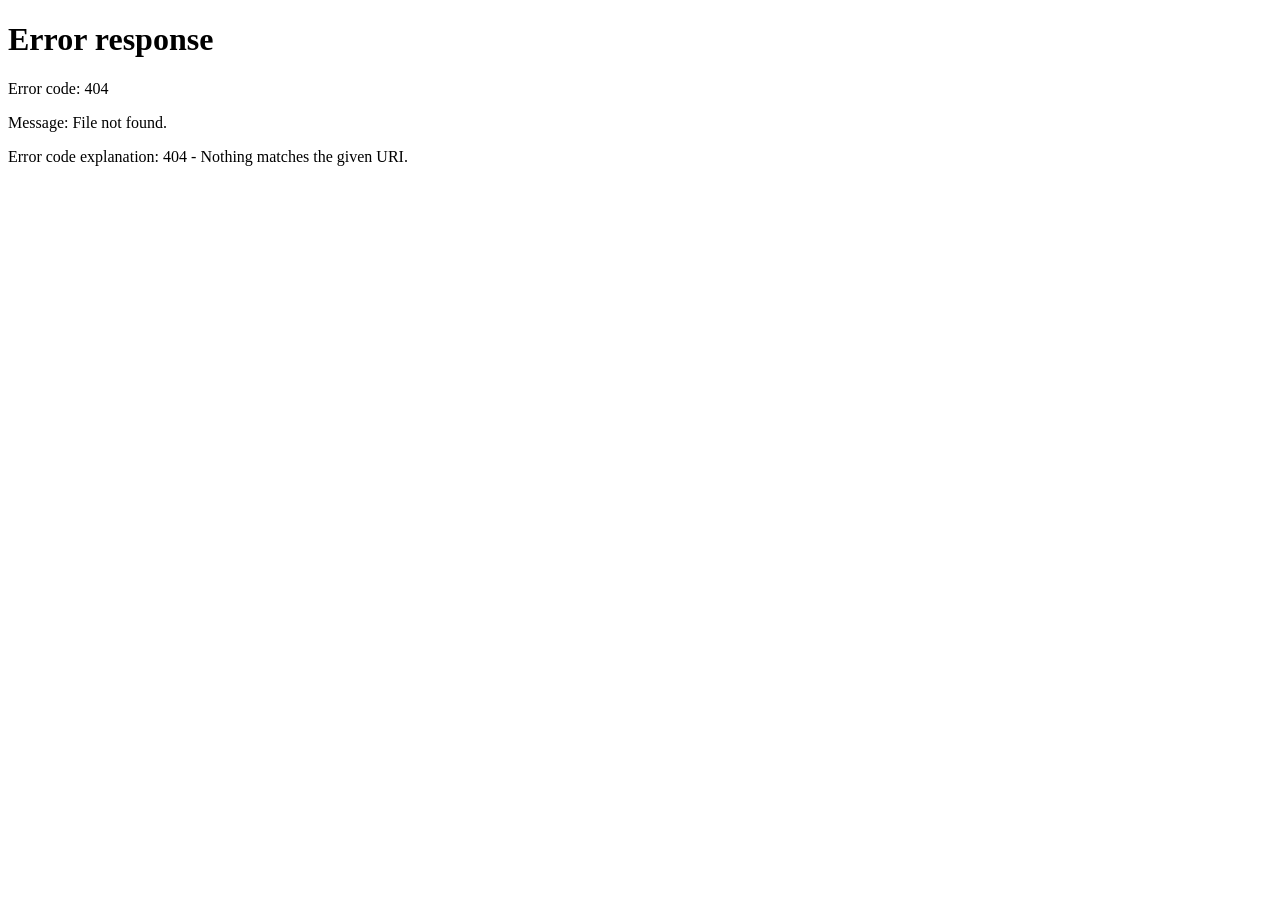
==== webapp/admin_dashboard.html @ d1cce4ea "КРИТИЧЕСКОЕ ИСПРАВЛЕНИЕ: Удален дублированный HTML код Проблема: После Event Modal был дублированный" ====
<!DOCTYPE html>
<html lang="ru">
<head>
    <meta charset="UTF-8">
    <meta name="viewport" content="width=device-width, initial-scale=1.0">
    <title>Дашборд - Админ-панель</title>
    <style>
        :root {
            --bg-primary: #f5f7fa;
            --bg-secondary: #ffffff;
            --bg-tertiary: #f8f9fa;
            --text-primary: #333;
            --text-secondary: #666;
            --text-tertiary: #999;
            --border-color: #e0e0e0;
            --border-light: #f0f0f0;
            --shadow: rgba(0,0,0,0.05);
            --shadow-hover: rgba(0,0,0,0.1);
            --gradient-start: #667eea;
            --gradient-end: #764ba2;
        }

        body.dark-theme {
            --bg-primary: #1a1a2e;
            --bg-secondary: #16213e;
            --bg-tertiary: #0f3460;
            --text-primary: #e4e4e4;
            --text-secondary: #b8b8b8;
            --text-tertiary: #888;
            --border-color: #2d3748;
            --border-light: #374151;
            --shadow: rgba(0,0,0,0.3);
            --shadow-hover: rgba(0,0,0,0.5);
            --gradient-start: #667eea;
            --gradient-end: #764ba2;
        }

        * { margin: 0; padding: 0; box-sizing: border-box; }
        body {
            font-family: -apple-system, BlinkMacSystemFont, 'Segoe UI', Roboto, sans-serif;
            background: var(--bg-primary);
            color: var(--text-primary);
            transition: background 0.3s, color 0.3s;
        }
        .header {
            background: linear-gradient(135deg, var(--gradient-start) 0%, var(--gradient-end) 100%);
            color: white;
            padding: 20px 40px;
            display: flex;
            justify-content: space-between;
            align-items: center;
            box-shadow: 0 2px 10px var(--shadow-hover);
        }
        .header h1 { font-size: 24px; }
        .header-controls {
            display: flex;
            gap: 15px;
            align-items: center;
        }
        .theme-toggle {
            background: rgba(255,255,255,0.2);
            border: 1px solid rgba(255,255,255,0.3);
            color: white;
            padding: 8px 16px;
            border-radius: 8px;
            cursor: pointer;
            font-size: 20px;
            transition: background 0.3s;
        }
        .theme-toggle:hover { background: rgba(255,255,255,0.3); }
        .logout-btn {
            background: rgba(255,255,255,0.2);
            border: 1px solid rgba(255,255,255,0.3);
            color: white;
            padding: 8px 20px;
            border-radius: 8px;
            cursor: pointer;
            font-size: 14px;
            transition: background 0.3s;
        }
        .logout-btn:hover { background: rgba(255,255,255,0.3); }
        .container { max-width: 1400px; margin: 0 auto; padding: 40px 20px; }
        .tabs {
            display: flex;
            gap: 10px;
            margin-bottom: 30px;
            border-bottom: 2px solid var(--border-color);
        }
        .tab {
            padding: 12px 24px;
            background: none;
            border: none;
            cursor: pointer;
            font-size: 16px;
            color: var(--text-secondary);
            border-bottom: 3px solid transparent;
            transition: all 0.3s;
        }
        .tab.active {
            color: var(--gradient-start);
            border-bottom-color: var(--gradient-start);
        }
        .tab-content { display: none; }
        .tab-content.active { display: block; }
        .stats-grid {
            display: grid;
            grid-template-columns: repeat(auto-fit, minmax(250px, 1fr));
            gap: 20px;
            margin-bottom: 40px;
        }
        .stat-card {
            background: var(--bg-secondary);
            border-radius: 15px;
            padding: 25px;
            box-shadow: 0 2px 10px var(--shadow);
            transition: transform 0.2s, box-shadow 0.2s;
        }
        .stat-card:hover {
            transform: translateY(-5px);
            box-shadow: 0 4px 15px var(--shadow-hover);
        }
        .stat-card h3 {
            font-size: 14px;
            color: var(--text-secondary);
            margin-bottom: 10px;
            text-transform: uppercase;
        }
        .stat-card .value {
            font-size: 36px;
            font-weight: bold;
            color: var(--gradient-start);
            margin-bottom: 5px;
        }
        .stat-card .label { font-size: 12px; color: var(--text-tertiary); }
        .section {
            background: var(--bg-secondary);
            border-radius: 15px;
            padding: 30px;
            margin-bottom: 30px;
            box-shadow: 0 2px 10px var(--shadow);
        }
        .section h2 { font-size: 20px; margin-bottom: 20px; }
        .search-box {
            display: flex;
            gap: 10px;
            margin-bottom: 20px;
        }
        .search-box input {
            flex: 1;
            padding: 12px 15px;
            border: 2px solid var(--border-color);
            border-radius: 10px;
            font-size: 16px;
            background: var(--bg-secondary);
            color: var(--text-primary);
        }
        .search-box button {
            padding: 12px 30px;
            background: linear-gradient(135deg, var(--gradient-start) 0%, var(--gradient-end) 100%);
            color: white;
            border: none;
            border-radius: 10px;
            cursor: pointer;
            font-weight: 600;
        }
        table { width: 100%; border-collapse: collapse; }
        th {
            text-align: left;
            padding: 12px;
            background: var(--bg-tertiary);
            font-weight: 600;
            color: var(--text-secondary);
            font-size: 14px;
        }
        td {
            padding: 12px;
            border-bottom: 1px solid var(--border-light);
            font-size: 14px;
            color: var(--text-primary);
        }
        tr:hover { background: var(--bg-tertiary); }
        .badge {
            display: inline-block;
            padding: 4px 12px;
            border-radius: 12px;
            font-size: 12px;
            font-weight: 600;
        }
        .badge-free { background: #e3f2fd; color: #1976d2; }
        .badge-pro { background: #fff3e0; color: #f57c00; }
        .badge-premium { background: #f3e5f5; color: #7b1fa2; }
        .badge-elite { background: #fce4ec; color: #c2185b; }
        .btn-action {
            padding: 6px 16px;
            background: var(--gradient-start);
            color: white;
            border: none;
            border-radius: 6px;
            cursor: pointer;
            font-size: 13px;
        }
        .btn-action:hover { background: #5568d3; }
        .modal {
            display: none;
            position: fixed;
            top: 0;
            left: 0;
            width: 100%;
            height: 100%;
            background: rgba(0,0,0,0.5);
            z-index: 1000;
            align-items: center;
            justify-content: center;
        }
        .modal.show { display: flex; }
        .modal-content {
            background: var(--bg-secondary);
            border-radius: 20px;
            padding: 40px;
            max-width: 600px;
            width: 90%;
            max-height: 80vh;
            overflow-y: auto;
        }
        .modal-header {
            display: flex;
            justify-content: space-between;
            align-items: center;
            margin-bottom: 20px;
        }
        .modal-header h2 { font-size: 24px; color: var(--text-primary); }
        .close-btn {
            background: none;
            border: none;
            font-size: 28px;
            cursor: pointer;
            color: var(--text-tertiary);
        }
        .form-group {
            margin-bottom: 20px;
        }
        .form-group label {
            display: block;
            margin-bottom: 8px;
            font-weight: 600;
            color: var(--text-primary);
        }
        .form-group select, .form-group input, .form-group textarea {
            width: 100%;
            padding: 12px;
            border: 2px solid var(--border-color);
            border-radius: 10px;
            font-size: 16px;
            background: var(--bg-secondary);
            color: var(--text-primary);
        }
        .user-info {
            background: var(--bg-tertiary);
            padding: 20px;
            border-radius: 10px;
            margin-bottom: 20px;
        }
        .user-info p {
            margin-bottom: 10px;
            font-size: 14px;
            color: var(--text-primary);
        }
        .user-info strong { color: var(--gradient-start); }
        .loading { text-align: center; padding: 40px; color: var(--text-tertiary); }
        .success-msg {
            background: #d4edda;
            color: #155724;
            padding: 12px;
            border-radius: 8px;
            margin-bottom: 20px;
        }
        .error-msg {
            background: #f8d7da;
            color: #721c24;
            padding: 12px;
            border-radius: 8px;
            margin-bottom: 20px;
        }
        /* Radio button styles */
        input[type="radio"] {
            accent-color: #667eea;
        }
        input[type="radio"]:checked + span {
            font-weight: 600;
            color: #667eea;
        }
        label:has(input[type="radio"]:checked) {
            border-color: #667eea !important;
            background: #f0f4ff !important;
        }
        label:has(input[type="radio"]) {
            transition: all 0.2s ease;
        }
        label:has(input[type="radio"]):hover {
            border-color: #b8c5f2 !important;
            background: #f8f9ff !important;
        }
    </style>
</head>
<body>
    <div class="header">
        <h1>🚕 KefPulse - Админ-панель</h1>
        <div class="header-controls">
            <button class="theme-toggle" onclick="toggleTheme()" title="Переключить тему">🌙</button>
            <button class="logout-btn" onclick="logout()">Выйти</button>
        </div>
    </div>

    <div class="container">
        <div class="tabs">
            <button class="tab active" onclick="switchTab('dashboard')">📊 Дашборд</button>
            <button class="tab" onclick="switchTab('users')">👥 Управление пользователями</button>
            <button class="tab" onclick="switchTab('events')">🎭 Мероприятия</button>
            <button class="tab" onclick="switchTab('bans')">🚫 Забаненные</button>
            <button class="tab" onclick="switchTab('promo')">🎁 Промокоды</button>
            <button class="tab" onclick="switchTab('broadcast')">📢 Рассылка</button>
        </div>

        <!-- Dashboard Tab -->
        <div id="dashboard-tab" class="tab-content active">
            <div id="content" class="loading">Загрузка...</div>
        </div>

        <!-- Users Management Tab -->
        <div id="users-tab" class="tab-content">
            <div class="section">
                <h2>🔍 Поиск пользователей</h2>
                <div class="search-box">
                    <input type="text" id="searchInput" placeholder="Введите username или telegram_id">
                    <button onclick="searchUsers()">Найти</button>
                </div>
                <div id="searchResults"></div>
            </div>
        </div>

        <!-- Events Management Tab -->
        <div id="events-tab" class="tab-content">
            <div class="section">
                <div style="display: flex; justify-content: space-between; align-items: center; margin-bottom: 20px;">
                    <h2>🎭 Управление мероприятиями</h2>
                    <button class="btn-action" onclick="showCreateEventModal()" style="padding: 10px 20px; font-size: 14px;">
                        ➕ Добавить мероприятие
                    </button>
                </div>
                <div id="eventsContent" class="loading">Загрузка...</div>
            </div>
        </div>

        <!-- Banned Users Tab -->
        <div id="bans-tab" class="tab-content">
            <div class="section">
                <h2>🚫 Забаненные пользователи</h2>

                <!-- Ban User Form -->
                <div style="background: #fff3cd; padding: 20px; border-radius: 10px; margin-bottom: 30px; border-left: 4px solid #ffc107;">
                    <h3 style="margin-bottom: 15px;">➕ Забанить пользователя</h3>
                    <div id="banFormStatus"></div>
                    <div style="display: grid; grid-template-columns: 1fr 1fr; gap: 15px; margin-bottom: 15px;">
                        <div class="form-group" style="margin-bottom: 0;">
                            <label>Telegram ID или @username</label>
                            <input type="text" id="banUserInput" placeholder="Например: 123456789 или @username" style="width: 100%;">
                        </div>
                        <div class="form-group" style="margin-bottom: 0;">
                            <label>Причина бана</label>
                            <input type="text" id="banReasonInput" placeholder="Например: Нарушение правил" value="Нарушение правил" style="width: 100%;">
                        </div>
                    </div>
                    <button onclick="banUserByInput()" style="background: #ff9800; color: white; padding: 12px 30px; border: none; border-radius: 10px; cursor: pointer; font-size: 16px; font-weight: bold;">
                        🚫 Забанить
                    </button>
                </div>

                <div id="bannedUsersContent" class="loading">Загрузка...</div>
            </div>
        </div>

        <!-- Promo Codes Tab -->
        <div id="promo-tab" class="tab-content">
            <div class="section">
                <div style="display: flex; justify-content: space-between; align-items: center; margin-bottom: 20px;">
                    <h2>🎁 Управление промокодами</h2>
                    <button class="btn-action" onclick="showCreatePromoModal()" style="padding: 10px 20px; font-size: 14px;">
                        ➕ Создать промокод
                    </button>
                </div>
                <div id="promoCodesContent" class="loading">Загрузка...</div>
            </div>
        </div>

        <!-- Broadcast Tab -->
        <div id="broadcast-tab" class="tab-content">
            <div class="section">
                <h2>📢 Массовая рассылка сообщений</h2>
                <div id="broadcastStatus"></div>
                <div style="margin-bottom: 20px;">
                    <label style="display: block; margin-bottom: 10px; font-weight: bold;">Текст сообщения:</label>
                    <textarea id="broadcastMessage"
                              style="width: 100%; min-height: 200px; padding: 15px; border: 2px solid #e0e0e0; border-radius: 10px; font-size: 14px; font-family: inherit; resize: vertical;"
                              placeholder="Введите текст сообщения для всех пользователей...&#10;&#10;Поддерживается HTML форматирование:&#10;• <b>жирный</b>&#10;• <i>курсив</i>&#10;• <code>код</code>&#10;• <a href='url'>ссылка</a>"></textarea>
                </div>
                <div style="display: flex; gap: 10px; align-items: center;">
                    <button onclick="sendBroadcast()"
                            style="background: linear-gradient(135deg, #667eea 0%, #764ba2 100%); color: white; padding: 12px 30px; border: none; border-radius: 10px; cursor: pointer; font-size: 16px; font-weight: bold;">
                        📤 Отправить всем пользователям
                    </button>
                    <button onclick="clearBroadcast()"
                            style="background: #f0f0f0; color: #666; padding: 12px 20px; border: none; border-radius: 10px; cursor: pointer; font-size: 14px;">
                        🗑 Очистить
                    </button>
                </div>
                <div style="margin-top: 20px; padding: 15px; background: #fff3cd; border-radius: 10px; border-left: 4px solid #ffc107;">
                    <strong>⚠️ Внимание:</strong> Сообщение будет отправлено ВСЕМ пользователям бота. Убедитесь, что текст корректен перед отправкой.
                </div>
            </div>
        </div>
    </div>

    <!-- User Details Modal -->
    <div id="userModal" class="modal">
        <div class="modal-content">
            <div class="modal-header">
                <h2>Управление пользователем</h2>
                <button class="close-btn" onclick="closeModal()">&times;</button>
            </div>
            <div id="modalContent"></div>
        </div>
    </div>

    <!-- Create Promo Code Modal -->
    <div id="promoModal" class="modal">
        <div class="modal-content">
            <div class="modal-header">
                <h2>Создать промокод</h2>
                <button class="close-btn" onclick="closePromoModal()">&times;</button>
            </div>
            <div id="promoModalStatus"></div>
            <form onsubmit="createPromoCode(event)">
                <div class="form-group">
                    <label>Код промокода *</label>
                    <input type="text" id="promoCode" required placeholder="SUMMER2026" style="text-transform: uppercase;">
                </div>
                <div class="form-group">
                    <label>Тип промокода *</label>
                    <select id="promoType" required onchange="togglePromoFields()">
                        <option value="activation">🎁 Активация подписки (бесплатно)</option>
                        <option value="discount">💰 Скидка на покупку</option>
                    </select>
                </div>

                <!-- Activation fields -->
                <div id="activationFields">
                    <div class="form-group">
                        <label>Тариф *</label>
                        <select id="promoTier">
                            <option value="pro">⭐ Pro (299₽/мес)</option>
                            <option value="premium">💎 Premium (499₽/мес)</option>
                            <option value="elite">👑 Elite (999₽/мес)</option>
                        </select>
                    </div>
                    <div class="form-group">
                        <label>Длительность (дней) *</label>
                        <input type="number" id="promoDuration" value="30" min="1" max="365">
                    </div>
                </div>

                <!-- Discount fields -->
                <div id="discountFields" style="display: none;">
                    <div class="form-group">
                        <label style="margin-bottom: 12px; display: block; font-weight: 600;">Тип скидки *</label>
                        <div style="display: flex; gap: 20px; margin-bottom: 15px;">
                            <label style="display: flex; align-items: center; gap: 8px; cursor: pointer; padding: 10px 15px; border: 2px solid #e0e0e0; border-radius: 8px; flex: 1; transition: all 0.2s;">
                                <input type="radio" name="discountTypeRadio" value="percent" checked onchange="updateDiscountPlaceholder()">
                                <span style="font-weight: 500;">📊 Процент (%)</span>
                            </label>
                            <label style="display: flex; align-items: center; gap: 8px; cursor: pointer; padding: 10px 15px; border: 2px solid #e0e0e0; border-radius: 8px; flex: 1; transition: all 0.2s;">
                                <input type="radio" name="discountTypeRadio" value="fixed" onchange="updateDiscountPlaceholder()">
                                <span style="font-weight: 500;">💵 Фиксированная сумма (₽)</span>
                            </label>
                        </div>
                    </div>
                    <div class="form-group">
                        <label id="discountValueLabel">Размер скидки (%) *</label>
                        <input type="number" id="discountValue" min="1" step="0.01" placeholder="Например: 20">
                        <small id="discountHint" style="color: #666; font-size: 12px; margin-top: 5px; display: block;">Введите процент скидки (например, 20 для скидки 20%)</small>
                    </div>
                    <div class="form-group">
                        <label>Применяется к тарифам * (выберите один или несколько)</label>
                        <div style="display: flex; flex-direction: column; gap: 8px; margin-top: 8px;">
                            <label style="display: flex; align-items: center; gap: 8px; cursor: pointer;">
                                <input type="checkbox" id="tierPro" value="pro" checked>
                                <span>⭐ Pro (299₽/мес)</span>
                            </label>
                            <label style="display: flex; align-items: center; gap: 8px; cursor: pointer;">
                                <input type="checkbox" id="tierPremium" value="premium" checked>
                                <span>💎 Premium (499₽/мес)</span>
                            </label>
                            <label style="display: flex; align-items: center; gap: 8px; cursor: pointer;">
                                <input type="checkbox" id="tierElite" value="elite" checked>
                                <span>👑 Elite (999₽/мес)</span>
                            </label>
                        </div>
                    </div>
                </div>

                <div class="form-group">
                    <label>Максимум использований (оставьте пустым для безлимита)</label>
                    <input type="number" id="promoMaxUses" min="1" placeholder="Без ограничений">
                </div>
                <div class="form-group">
                    <label>Действителен до (оставьте пустым для бессрочного)</label>
                    <input type="datetime-local" id="promoValidUntil">
                </div>
                <div class="form-group">
                    <label>Описание</label>
                    <input type="text" id="promoDescription" placeholder="Летняя акция 2026">
                </div>
                <button type="submit" class="btn-action" style="width: 100%; padding: 12px; font-size: 16px;">
                    ✅ Создать промокод
                </button>
            </form>
        </div>
    </div>

    <!-- Create Event Modal -->
    <div id="eventModal" class="modal">
        <div class="modal-content">
            <div class="modal-header">
                <h2>Добавить мероприятие</h2>
                <button class="close-btn" onclick="closeEventModal()">&times;</button>
            </div>
            <div id="eventModalStatus"></div>
            <form onsubmit="createEvent(event)">
                <div class="form-group">
                    <label>Название мероприятия *</label>
                    <input type="text" id="eventName" required placeholder="Концерт в Лужниках">
                </div>
                <div class="form-group">
                    <label>ID зоны *</label>
                    <input type="text" id="eventZone" required placeholder="luzhniki" list="zonesList">
                    <datalist id="zonesList">
                        <option value="luzhniki">Лужники</option>
                        <option value="crocus">Крокус Сити Холл</option>
                        <option value="vdnh">ВДНХ</option>
                        <option value="olympic">Олимпийский</option>
                        <option value="megasport">Мегаспорт</option>
                        <option value="svo">Шереметьево</option>
                        <option value="dme">Домодедово</option>
                        <option value="vko">Внуково</option>
                    </datalist>
                    <small style="color: #666; font-size: 12px; margin-top: 5px; display: block;">
                        Введите ID зоны из списка или свой ID
                    </small>
                </div>
                <div class="form-group">
                    <label>Тип мероприятия *</label>
                    <select id="eventType" required>
                        <option value="concert">🎵 Концерт</option>
                        <option value="sport">⚽ Спортивное событие</option>
                        <option value="conference">🎤 Конференция</option>
                        <option value="festival">🎪 Фестиваль</option>
                        <option value="exhibition">🖼 Выставка</option>
                        <option value="other">📅 Другое</option>
                    </select>
                </div>
                <div class="form-group">
                    <label>Время окончания *</label>
                    <input type="datetime-local" id="eventEndTime" required>
                    <small style="color: #666; font-size: 12px; margin-top: 5px; display: block;">
                        Уведомления будут отправлены за 20 минут до окончания и сразу после
                    </small>
                </div>
                <button type="submit" class="btn-action" style="width: 100%; padding: 12px; font-size: 16px;">
                    ✅ Создать мероприятие
                </button>
            </form>
        </div>
    </div>

    <script>
        let currentUser = null;

        function switchTab(tab) {
            document.querySelectorAll('.tab').forEach(t => t.classList.remove('active'));
            document.querySelectorAll('.tab-content').forEach(c => c.classList.remove('active'));

            event.target.classList.add('active');
            document.getElementById(tab + '-tab').classList.add('active');

            // Load data when switching tabs
            if (tab === 'promo') {
                loadPromoCodes();
            } else if (tab === 'events') {
                loadEvents();
            } else if (tab === 'bans') {
                loadBannedUsers();
            }
        }

        async function loadDashboard() {
            const token = localStorage.getItem('admin_token');
            if (!token) {
                window.location.href = '/admin/login';
                return;
            }

            try {
                const response = await fetch('/admin/api/stats', {
                    headers: { 'Authorization': `Bearer ${token}` }
                });

                if (!response.ok) throw new Error('Unauthorized');

                const data = await response.json();
                renderDashboard(data);
            } catch (error) {
                localStorage.removeItem('admin_token');
                window.location.href = '/admin/login';
            }
        }

        function renderDashboard(data) {
            const content = document.getElementById('content');
            content.className = '';
            content.innerHTML = `
                <div class="stats-grid">
                    <div class="stat-card">
                        <h3>Всего пользователей</h3>
                        <div class="value">${data.users.total}</div>
                        <div class="label">Активных за неделю: ${data.users.active}</div>
                    </div>
                    <div class="stat-card">
                        <h3>Новые сегодня</h3>
                        <div class="value">${data.users.new_today}</div>
                        <div class="label">Регистраций</div>
                    </div>
                    <div class="stat-card">
                        <h3>Pro подписки</h3>
                        <div class="value">${data.subscriptions.pro}</div>
                        <div class="label">Активных</div>
                    </div>
                    <div class="stat-card">
                        <h3>Premium подписки</h3>
                        <div class="value">${data.subscriptions.premium}</div>
                        <div class="label">Активных</div>
                    </div>
                    <div class="stat-card">
                        <h3>Elite подписки</h3>
                        <div class="value">${data.subscriptions.elite || 0}</div>
                        <div class="label">Активных</div>
                    </div>
                    <div class="stat-card">
                        <h3>Всего смен</h3>
                        <div class="value">${data.shifts.total}</div>
                        <div class="label">Сегодня: ${data.shifts.today}</div>
                    </div>
                    <div class="stat-card">
                        <h3>Общий заработок</h3>
                        <div class="value">${Math.round(data.shifts.total_earnings).toLocaleString()}₽</div>
                        <div class="label">Все время</div>
                    </div>
                    <div class="stat-card">
                        <h3>Достижения</h3>
                        <div class="value">${data.gamification.achievements}</div>
                        <div class="label">Разблокировано</div>
                    </div>
                    <div class="stat-card">
                        <h3>Челленджи</h3>
                        <div class="value">${data.gamification.active_challenges}</div>
                        <div class="label">Активных</div>
                    </div>
                </div>

                <div class="section">
                    <h2>📊 Топ водителей по заработку</h2>
                    <table id="topEarners">
                        <thead>
                            <tr>
                                <th>#</th>
                                <th>Username</th>
                                <th>Заработок</th>
                                <th>Смен</th>
                            </tr>
                        </thead>
                        <tbody class="loading">
                            <tr><td colspan="4" style="text-align:center">Загрузка...</td></tr>
                        </tbody>
                    </table>
                </div>

                <div class="section">
                    <h2>👥 Последние пользователи</h2>
                    <table id="recentUsers">
                        <thead>
                            <tr>
                                <th>ID</th>
                                <th>Username</th>
                                <th>Дата регистрации</th>
                            </tr>
                        </thead>
                        <tbody class="loading">
                            <tr><td colspan="3" style="text-align:center">Загрузка...</td></tr>
                        </tbody>
                    </table>
                </div>
            `;

            loadTopEarners();
            loadRecentUsers();
        }

        async function loadTopEarners() {
            const token = localStorage.getItem('admin_token');
            const response = await fetch('/admin/api/top-earners', {
                headers: { 'Authorization': `Bearer ${token}` }
            });
            const data = await response.json();

            const tbody = document.querySelector('#topEarners tbody');
            tbody.innerHTML = data.map((user, i) => `
                <tr>
                    <td>${i + 1}</td>
                    <td>@${user.username}</td>
                    <td>${Math.round(user.total_earnings).toLocaleString()}₽</td>
                    <td>${user.shift_count}</td>
                </tr>
            `).join('');
        }

        async function loadRecentUsers() {
            const token = localStorage.getItem('admin_token');
            const response = await fetch('/admin/api/recent-users', {
                headers: { 'Authorization': `Bearer ${token}` }
            });
            const data = await response.json();

            const tbody = document.querySelector('#recentUsers tbody');
            tbody.innerHTML = data.map(user => `
                <tr>
                    <td>${user.telegram_id}</td>
                    <td>@${user.username || 'Unknown'}</td>
                    <td>${new Date(user.created_at).toLocaleString('ru-RU')}</td>
                </tr>
            `).join('');
        }

        async function searchUsers() {
            const query = document.getElementById('searchInput').value.trim();
            if (!query) return;

            const resultsDiv = document.getElementById('searchResults');
            resultsDiv.innerHTML = '<p class="loading">Поиск...</p>';

            const token = localStorage.getItem('admin_token');
            const response = await fetch(`/admin/api/search-users?q=${encodeURIComponent(query)}`, {
                headers: { 'Authorization': `Bearer ${token}` }
            });

            const users = await response.json();

            if (users.length === 0) {
                resultsDiv.innerHTML = '<p>Пользователи не найдены</p>';
                return;
            }

            resultsDiv.innerHTML = `
                <table>
                    <thead>
                        <tr>
                            <th>Telegram ID</th>
                            <th>Username</th>
                            <th>Дата регистрации</th>
                            <th>Действия</th>
                        </tr>
                    </thead>
                    <tbody>
                        ${users.map(user => `
                            <tr>
                                <td>${user.telegram_id}</td>
                                <td>@${user.username}</td>
                                <td>${new Date(user.created_at).toLocaleString('ru-RU')}</td>
                                <td>
                                    <button class="btn-action" onclick="showUserDetails(${user.telegram_id})">
                                        Управление
                                    </button>
                                </td>
                            </tr>
                        `).join('')}
                    </tbody>
                </table>
            `;
        }

        async function showUserDetails(telegramId) {
            const token = localStorage.getItem('admin_token');
            const response = await fetch(`/admin/api/user/${telegramId}`, {
                headers: { 'Authorization': `Bearer ${token}` }
            });

            const data = await response.json();
            currentUser = data;

            const modal = document.getElementById('userModal');
            const content = document.getElementById('modalContent');

            const tierBadge = data.subscription ?
                `<span class="badge badge-${data.subscription.tier}">${data.subscription.tier.toUpperCase()}</span>` :
                '<span class="badge badge-free">FREE</span>';

            content.innerHTML = `
                <div class="user-info">
                    <p><strong>Telegram ID:</strong> ${data.user.telegram_id}</p>
                    <p><strong>Username:</strong> @${data.user.username}</p>
                    <p><strong>Подписка:</strong> ${tierBadge}</p>
                    ${data.subscription && data.subscription.expires_at ?
                        `<p><strong>Истекает:</strong> ${new Date(data.subscription.expires_at).toLocaleString('ru-RU')}</p>` : ''}
                    <p><strong>Смен:</strong> ${data.stats.shift_count}</p>
                    <p><strong>Заработок:</strong> ${Math.round(data.stats.total_earnings).toLocaleString()}₽</p>
                    <p><strong>Достижений:</strong> ${data.stats.achievements}</p>
                </div>

                <h3 style="margin-bottom: 15px;">Выдать подписку</h3>
                <div id="grantMessage"></div>
                <div class="form-group">
                    <label>Тариф</label>
                    <select id="tierSelect">
                        <option value="pro">⭐ Pro</option>
                        <option value="premium">💎 Premium</option>
                        <option value="elite">👑 Elite</option>
                    </select>
                </div>
                <div class="form-group">
                    <label>Длительность (дней)</label>
                    <input type="number" id="durationInput" value="30" min="1" max="365">
                </div>
                <button class="btn-action" style="width: 100%; padding: 12px;" onclick="grantSubscription()">
                    Выдать подписку
                </button>

                <hr style="margin: 30px 0; border: none; border-top: 1px solid #e0e0e0;">

                <h3 style="margin-bottom: 15px;">💰 Управление балансом</h3>
                <div class="form-group">
                    <label>Реферальный баланс (₽)</label>
                    <input type="number" id="balanceInput" value="0" min="0" step="0.01">
                </div>
                <button class="btn-action" style="width: 100%; padding: 12px; background: #4caf50;" onclick="updateBalance()">
                    💳 Обновить баланс
                </button>

                <hr style="margin: 30px 0; border: none; border-top: 1px solid #e0e0e0;">

                <h3 style="margin-bottom: 15px;">🔧 Изменить подписку</h3>
                <div class="form-group">
                    <label>Установить тариф</label>
                    <select id="changeTierSelect">
                        <option value="free">🆓 Free</option>
                        <option value="pro">⭐ Pro (30 дней)</option>
                        <option value="premium">💎 Premium (30 дней)</option>
                        <option value="elite">👑 Elite (30 дней)</option>
                    </select>
                </div>
                <button class="btn-action" style="width: 100%; padding: 12px; background: #2196f3;" onclick="changeSubscription()">
                    ✏️ Изменить тариф
                </button>

                <hr style="margin: 30px 0; border: none; border-top: 1px solid #e0e0e0;">

                <h3 style="margin-bottom: 15px; color: #ff9800;">🚫 Управление баном</h3>
                <div class="form-group">
                    <label>Причина бана</label>
                    <input type="text" id="banReason" placeholder="Например: Нарушение правил" value="Нарушение правил">
                </div>
                <button class="btn-action" style="width: 100%; padding: 12px; background: #ff9800; margin-bottom: 15px;" onclick="banUser()">
                    🚫 Забанить пользователя
                </button>
                <button class="btn-action" style="width: 100%; padding: 12px; background: #4caf50; margin-bottom: 15px;" onclick="unbanUser()">
                    ✅ Разбанить пользователя
                </button>

                <hr style="margin: 30px 0; border: none; border-top: 1px solid #e0e0e0;">

                <h3 style="margin-bottom: 15px; color: #d32f2f;">⚠️ Опасная зона</h3>
                <p style="margin-bottom: 15px; font-size: 14px; color: #666;">
                    <strong>Сброс:</strong> Удалит все данные пользователя (смены, подписки, достижения), но пользователь останется в базе с новым реферальным кодом.
                </p>
                <button class="btn-action" style="width: 100%; padding: 12px; background: #d32f2f; margin-bottom: 15px;" onclick="confirmResetUser()">
                    🔄 Сбросить пользователя
                </button>

                <p style="margin-bottom: 15px; font-size: 14px; color: #666;">
                    <strong>Удаление:</strong> ПОЛНОСТЬЮ удалит пользователя из базы данных. Это действие необратимо!
                </p>
                <button class="btn-action" style="width: 100%; padding: 12px; background: #b71c1c;" onclick="confirmDeleteUser()">
                    ❌ Удалить пользователя навсегда
                </button>
            `;

            modal.classList.add('show');
        }

        async function updateBalance() {
            const balance = parseFloat(document.getElementById('balanceInput').value);
            const messageDiv = document.getElementById('grantMessage');

            messageDiv.innerHTML = '<p class="loading">Обновление баланса...</p>';

            const token = localStorage.getItem('admin_token');
            const response = await fetch('/admin/api/update-balance', {
                method: 'POST',
                headers: {
                    'Authorization': `Bearer ${token}`,
                    'Content-Type': 'application/json'
                },
                body: JSON.stringify({
                    telegram_id: currentUser.user.telegram_id,
                    amount: balance
                })
            });

            const result = await response.json();

            if (result.success) {
                messageDiv.innerHTML = '<p class="success-msg">✅ Баланс успешно обновлён!</p>';
                setTimeout(() => messageDiv.innerHTML = '', 3000);
            } else {
                messageDiv.innerHTML = '<p class="error-msg">❌ Ошибка при обновлении баланса</p>';
            }
        }

        async function changeSubscription() {
            const tier = document.getElementById('changeTierSelect').value;
            const messageDiv = document.getElementById('grantMessage');

            messageDiv.innerHTML = '<p class="loading">Изменение подписки...</p>';

            const token = localStorage.getItem('admin_token');
            const response = await fetch('/admin/api/update-subscription', {
                method: 'POST',
                headers: {
                    'Authorization': `Bearer ${token}`,
                    'Content-Type': 'application/json'
                },
                body: JSON.stringify({
                    telegram_id: currentUser.user.telegram_id,
                    tier: tier
                })
            });

            const result = await response.json();

            if (result.success) {
                messageDiv.innerHTML = '<p class="success-msg">✅ Подписка успешно изменена!</p>';
                setTimeout(() => {
                    closeModal();
                    searchUsers();
                }, 2000);
            } else {
                messageDiv.innerHTML = '<p class="error-msg">❌ Ошибка при изменении подписки</p>';
            }
        }

        async function grantSubscription() {
            const tier = document.getElementById('tierSelect').value;
            const duration = parseInt(document.getElementById('durationInput').value);
            const messageDiv = document.getElementById('grantMessage');

            messageDiv.innerHTML = '<p class="loading">Выдача подписки...</p>';

            const token = localStorage.getItem('admin_token');
            const response = await fetch('/admin/api/grant-subscription', {
                method: 'POST',
                headers: {
                    'Authorization': `Bearer ${token}`,
                    'Content-Type': 'application/json'
                },
                body: JSON.stringify({
                    telegram_id: currentUser.user.telegram_id,
                    tier: tier,
                    duration_days: duration
                })
            });

            const result = await response.json();

            if (result.success) {
                messageDiv.innerHTML = '<p class="success-msg">✅ Подписка успешно выдана!</p>';
                setTimeout(() => {
                    closeModal();
                    searchUsers(); // Refresh search results
                }, 2000);
            } else {
                messageDiv.innerHTML = '<p class="error-msg">❌ Ошибка при выдаче подписки</p>';
            }
        }

        function confirmResetUser() {
            const username = currentUser.user.username;
            const telegramId = currentUser.user.telegram_id;

            if (confirm(`⚠️ ВНИМАНИЕ!\n\nВы уверены, что хотите сбросить пользователя @${username} (ID: ${telegramId})?\n\nБудут удалены:\n• Все смены и заработок\n• Подписки\n• Достижения и челленджи\n• Настройки уведомлений\n• Геолокация\n• Реферальный баланс\n\nПользователь вернется к начальному состоянию.\n\nЭто действие НЕОБРАТИМО!`)) {
                resetUser();
            }
        }

        async function resetUser() {
            const messageDiv = document.getElementById('grantMessage');
            messageDiv.innerHTML = '<p class="loading">Сброс пользователя...</p>';

            const token = localStorage.getItem('admin_token');
            const response = await fetch('/admin/api/reset-user', {
                method: 'POST',
                headers: {
                    'Authorization': `Bearer ${token}`,
                    'Content-Type': 'application/json'
                },
                body: JSON.stringify({
                    telegram_id: currentUser.user.telegram_id
                })
            });

            const result = await response.json();

            if (result.success) {
                messageDiv.innerHTML = '<p class="success-msg">✅ Пользователь успешно сброшен!</p>';
                setTimeout(() => {
                    closeModal();
                    searchUsers(); // Refresh search results
                }, 2000);
            } else {
                messageDiv.innerHTML = '<p class="error-msg">❌ Ошибка при сбросе пользователя</p>';
            }
        }

        function confirmDeleteUser() {
            const username = currentUser.user.username;
            const telegramId = currentUser.user.telegram_id;

            if (confirm(`🚨 КРИТИЧЕСКОЕ ПРЕДУПРЕЖДЕНИЕ!\n\nВы собираетесь ПОЛНОСТЬЮ УДАЛИТЬ пользователя @${username} (ID: ${telegramId}) из базы данных!\n\nБудут БЕЗВОЗВРАТНО удалены:\n• Сам пользователь\n• Все смены и заработок\n• Подписки\n• Достижения и челленджи\n• Настройки\n• Реферальные связи\n• История платежей\n\nПользователь исчезнет из базы данных!\n\nЭТО ДЕЙСТВИЕ НЕОБРАТИМО!\n\nВы АБСОЛЮТНО УВЕРЕНЫ?`)) {
                if (confirm(`Последнее подтверждение!\n\nВы действительно хотите удалить @${username}?\n\nВведите "ДА" в следующем окне для подтверждения.`)) {
                    const finalConfirm = prompt('Введите "ДА" (заглавными буквами) для подтверждения удаления:');
                    if (finalConfirm === 'ДА') {
                        deleteUser();
                    } else {
                        alert('Удаление отменено.');
                    }
                }
            }
        }

        async function deleteUser() {
            const messageDiv = document.getElementById('grantMessage');
            messageDiv.innerHTML = '<p class="loading">Удаление пользователя из базы данных...</p>';

            const token = localStorage.getItem('admin_token');
            const response = await fetch('/admin/api/delete-user', {
                method: 'POST',
                headers: {
                    'Authorization': `Bearer ${token}`,
                    'Content-Type': 'application/json'
                },
                body: JSON.stringify({
                    telegram_id: currentUser.user.telegram_id
                })
            });

            const result = await response.json();

            if (result.success) {
                messageDiv.innerHTML = '<p class="success-msg">✅ Пользователь полностью удален из базы данных!</p>';
                setTimeout(() => {
                    closeModal();
                    searchUsers(); // Refresh search results
                }, 2000);
            } else {
                messageDiv.innerHTML = '<p class="error-msg">❌ Ошибка при удалении пользователя</p>';
            }
        }

        function closeModal() {
            document.getElementById('userModal').classList.remove('show');
        }

        function clearBroadcast() {
            document.getElementById('broadcastMessage').value = '';
            document.getElementById('broadcastStatus').innerHTML = '';
        }

        async function sendBroadcast() {
            const message = document.getElementById('broadcastMessage').value.trim();
            const statusDiv = document.getElementById('broadcastStatus');

            if (!message) {
                statusDiv.innerHTML = '<p class="error-msg">❌ Введите текст сообщения</p>';
                return;
            }

            if (!confirm(`⚠️ ВНИМАНИЕ!\n\nВы уверены, что хотите отправить это сообщение ВСЕМ пользователям бота?\n\nТекст сообщения:\n${message.substring(0, 200)}${message.length > 200 ? '...' : ''}\n\nЭто действие нельзя отменить!`)) {
                return;
            }

            statusDiv.innerHTML = '<p class="loading">📤 Отправка сообщений... Пожалуйста, подождите.</p>';

            const token = localStorage.getItem('admin_token');

            try {
                const response = await fetch('/admin/api/broadcast', {
                    method: 'POST',
                    headers: {
                        'Authorization': `Bearer ${token}`,
                        'Content-Type': 'application/json'
                    },
                    body: JSON.stringify({ message: message })
                });

                const result = await response.json();

                if (result.success) {
                    statusDiv.innerHTML = `
                        <p class="success-msg">
                            ✅ Рассылка завершена!<br>
                            📊 Всего пользователей: ${result.total}<br>
                            ✅ Успешно отправлено: ${result.sent}<br>
                            ${result.failed > 0 ? `❌ Не удалось отправить: ${result.failed}` : ''}
                        </p>
                    `;
                    // Clear message after successful broadcast
                    setTimeout(() => {
                        document.getElementById('broadcastMessage').value = '';
                    }, 3000);
                } else {
                    statusDiv.innerHTML = `<p class="error-msg">❌ Ошибка: ${result.error || 'Не удалось отправить сообщения'}</p>`;
                }
            } catch (error) {
                statusDiv.innerHTML = `<p class="error-msg">❌ Ошибка сети: ${error.message}</p>`;
            }
        }

        function logout() {
            localStorage.removeItem('admin_token');
            window.location.href = '/admin/login';
        }

        // Theme Toggle
        function toggleTheme() {
            const body = document.body;
            const themeBtn = document.querySelector('.theme-toggle');

            if (body.classList.contains('dark-theme')) {
                body.classList.remove('dark-theme');
                themeBtn.textContent = '🌙';
                localStorage.setItem('admin_theme', 'light');
            } else {
                body.classList.add('dark-theme');
                themeBtn.textContent = '☀️';
                localStorage.setItem('admin_theme', 'dark');
            }
        }

        // Load saved theme on page load
        function loadTheme() {
            const savedTheme = localStorage.getItem('admin_theme');
            const themeBtn = document.querySelector('.theme-toggle');

            if (savedTheme === 'dark') {
                document.body.classList.add('dark-theme');
                if (themeBtn) themeBtn.textContent = '☀️';
            }
        }

        // Initialize theme on page load
        document.addEventListener('DOMContentLoaded', loadTheme);

        // Ban System Functions
        async function loadBannedUsers() {
            const content = document.getElementById('bannedUsersContent');
            content.className = 'loading';
            content.innerHTML = 'Загрузка забаненных пользователей...';

            const token = localStorage.getItem('admin_token');

            try {
                const response = await fetch('/admin/api/banned-users', {
                    headers: { 'Authorization': `Bearer ${token}` }
                });

                if (!response.ok) throw new Error('Failed to load banned users');

                const bannedUsers = await response.json();
                renderBannedUsers(bannedUsers);
            } catch (error) {
                content.className = '';
                content.innerHTML = '<p class="error-msg">❌ Ошибка загрузки забаненных пользователей</p>';
            }
        }

        function renderBannedUsers(bannedUsers) {
            const content = document.getElementById('bannedUsersContent');
            content.className = '';

            if (bannedUsers.length === 0) {
                content.innerHTML = '<p style="text-align: center; color: #999; padding: 40px;">Забаненных пользователей нет</p>';
                return;
            }

            content.innerHTML = `
                <table>
                    <thead>
                        <tr>
                            <th>Telegram ID</th>
                            <th>Username</th>
                            <th>Причина</th>
                            <th>Дата бана</th>
                            <th>Действия</th>
                        </tr>
                    </thead>
                    <tbody>
                        ${bannedUsers.map(user => `
                            <tr>
                                <td>${user.telegram_id}</td>
                                <td>@${user.username || 'Unknown'}</td>
                                <td>${user.ban_reason || '-'}</td>
                                <td>${user.banned_at ? new Date(user.banned_at).toLocaleString('ru-RU') : '-'}</td>
                                <td>
                                    <button class="btn-action" onclick="unbanUserById(${user.telegram_id})" style="background: #4caf50;">
                                        ✅ Разбанить
                                    </button>
                                </td>
                            </tr>
                        `).join('')}
                    </tbody>
                </table>
            `;
        }

        async function banUser() {
            const reason = document.getElementById('banReason').value.trim() || 'Нарушение правил';
            const messageDiv = document.getElementById('grantMessage');

            if (!confirm(`⚠️ Вы уверены, что хотите забанить пользователя @${currentUser.user.username}?\n\nПричина: ${reason}\n\nПользователь не сможет использовать бота.`)) {
                return;
            }

            messageDiv.innerHTML = '<p class="loading">Бан пользователя...</p>';

            const token = localStorage.getItem('admin_token');

            try {
                const response = await fetch('/admin/api/ban-user', {
                    method: 'POST',
                    headers: {
                        'Authorization': `Bearer ${token}`,
                        'Content-Type': 'application/json'
                    },
                    body: JSON.stringify({
                        telegram_id: currentUser.user.telegram_id,
                        reason: reason
                    })
                });

                const result = await response.json();

                if (response.ok && result.success) {
                    messageDiv.innerHTML = '<p class="success-msg">✅ Пользователь успешно забанен!</p>';
                    setTimeout(() => {
                        closeModal();
                        searchUsers();
                    }, 2000);
                } else {
                    messageDiv.innerHTML = `<p class="error-msg">❌ Ошибка: ${result.error || 'Не удалось забанить пользователя'}</p>`;
                }
            } catch (error) {
                messageDiv.innerHTML = `<p class="error-msg">❌ Ошибка сети: ${error.message}</p>`;
            }
        }

        async function unbanUser() {
            const messageDiv = document.getElementById('grantMessage');

            if (!confirm(`Вы уверены, что хотите разбанить пользователя @${currentUser.user.username}?`)) {
                return;
            }

            messageDiv.innerHTML = '<p class="loading">Разбан пользователя...</p>';

            const token = localStorage.getItem('admin_token');

            try {
                const response = await fetch('/admin/api/unban-user', {
                    method: 'POST',
                    headers: {
                        'Authorization': `Bearer ${token}`,
                        'Content-Type': 'application/json'
                    },
                    body: JSON.stringify({
                        telegram_id: currentUser.user.telegram_id
                    })
                });

                const result = await response.json();

                if (response.ok && result.success) {
                    messageDiv.innerHTML = '<p class="success-msg">✅ Пользователь успешно разбанен!</p>';
                    setTimeout(() => {
                        closeModal();
                        searchUsers();
                    }, 2000);
                } else {
                    messageDiv.innerHTML = `<p class="error-msg">❌ Ошибка: ${result.error || 'Не удалось разбанить пользователя'}</p>`;
                }
            } catch (error) {
                messageDiv.innerHTML = `<p class="error-msg">❌ Ошибка сети: ${error.message}</p>`;
            }
        }

        async function unbanUserById(telegramId) {
            if (!confirm(`Вы уверены, что хотите разбанить пользователя ${telegramId}?`)) {
                return;
            }

            const token = localStorage.getItem('admin_token');

            try {
                const response = await fetch('/admin/api/unban-user', {
                    method: 'POST',
                    headers: {
                        'Authorization': `Bearer ${token}`,
                        'Content-Type': 'application/json'
                    },
                    body: JSON.stringify({
                        telegram_id: telegramId
                    })
                });

                const result = await response.json();

                if (response.ok && result.success) {
                    alert('✅ Пользователь успешно разбанен!');
                    loadBannedUsers();
                } else {
                    alert(`❌ Ошибка: ${result.error || 'Не удалось разбанить пользователя'}`);
                }
            } catch (error) {
                alert(`❌ Ошибка сети: ${error.message}`);
            }
        }

        async function banUserByInput() {
            const input = document.getElementById('banUserInput').value.trim();
            const reason = document.getElementById('banReasonInput').value.trim() || 'Нарушение правил';
            const statusDiv = document.getElementById('banFormStatus');

            if (!input) {
                statusDiv.innerHTML = '<p class="error-msg">❌ Введите Telegram ID или username</p>';
                return;
            }

            statusDiv.innerHTML = '<p class="loading">Поиск пользователя...</p>';

            const token = localStorage.getItem('admin_token');

            try {
                // First, search for the user
                const searchQuery = input.startsWith('@') ? input.substring(1) : input;
                const searchResponse = await fetch(`/admin/api/search-users?q=${encodeURIComponent(searchQuery)}`, {
                    headers: { 'Authorization': `Bearer ${token}` }
                });

                const users = await searchResponse.json();

                if (!users || users.length === 0) {
                    statusDiv.innerHTML = '<p class="error-msg">❌ Пользователь не найден</p>';
                    return;
                }

                // If multiple users found, use the first one (or we could show a selection)
                const user = users[0];
                const telegramId = user.telegram_id;

                if (!confirm(`Забанить пользователя @${user.username} (ID: ${telegramId})?\n\nПричина: ${reason}`)) {
                    statusDiv.innerHTML = '';
                    return;
                }

                statusDiv.innerHTML = '<p class="loading">Бан пользователя...</p>';

                // Ban the user
                const banResponse = await fetch('/admin/api/ban-user', {
                    method: 'POST',
                    headers: {
                        'Authorization': `Bearer ${token}`,
                        'Content-Type': 'application/json'
                    },
                    body: JSON.stringify({
                        telegram_id: telegramId,
                        reason: reason
                    })
                });

                const result = await banResponse.json();

                if (banResponse.ok && result.success) {
                    statusDiv.innerHTML = '<p class="success-msg">✅ Пользователь успешно забанен!</p>';
                    document.getElementById('banUserInput').value = '';
                    document.getElementById('banReasonInput').value = 'Нарушение правил';
                    setTimeout(() => {
                        statusDiv.innerHTML = '';
                        loadBannedUsers();
                    }, 2000);
                } else {
                    statusDiv.innerHTML = `<p class="error-msg">❌ Ошибка: ${result.error || 'Не удалось забанить пользователя'}</p>`;
                }
            } catch (error) {
                statusDiv.innerHTML = `<p class="error-msg">❌ Ошибка: ${error.message}</p>`;
            }
        }

        // Promo Codes Functions
        async function loadPromoCodes() {
            const content = document.getElementById('promoCodesContent');
            content.className = 'loading';
            content.innerHTML = 'Загрузка промокодов...';

            const token = localStorage.getItem('admin_token');

            try {
                const response = await fetch('/admin/api/promo-codes', {
                    headers: { 'Authorization': `Bearer ${token}` }
                });

                if (!response.ok) throw new Error('Failed to load promo codes');

                const promoCodes = await response.json();
                renderPromoCodes(promoCodes);
            } catch (error) {
                content.className = '';
                content.innerHTML = '<p class="error-msg">❌ Ошибка загрузки промокодов</p>';
            }
        }

        function renderPromoCodes(promoCodes) {
            const content = document.getElementById('promoCodesContent');
            content.className = '';

            if (promoCodes.length === 0) {
                content.innerHTML = '<p style="text-align: center; color: #999; padding: 40px;">Промокодов пока нет. Создайте первый!</p>';
                return;
            }

            const tierNames = {
                'pro': '⭐ Pro',
                'premium': '💎 Premium',
                'elite': '👑 Elite'
            };

            content.innerHTML = `
                <table>
                    <thead>
                        <tr>
                            <th>Код</th>
                            <th>Тип</th>
                            <th>Детали</th>
                            <th>Использований</th>
                            <th>Статус</th>
                            <th>Действителен до</th>
                            <th>Описание</th>
                            <th>Действия</th>
                        </tr>
                    </thead>
                    <tbody>
                        ${promoCodes.map(promo => {
                            let typeText = '';
                            let detailsText = '';

                            if (promo.promo_type === 'activation') {
                                typeText = '🎁 Активация';
                                detailsText = `${tierNames[promo.tier] || promo.tier}<br>${promo.duration_days} дней`;
                            } else if (promo.promo_type === 'discount') {
                                typeText = '💰 Скидка';
                                const discountText = promo.discount_type === 'percent'
                                    ? `${promo.discount_value}%`
                                    : `${promo.discount_value}₽`;
                                const tiersArray = promo.applicable_tiers ? promo.applicable_tiers.split(',') : [];
                                const tiersText = tiersArray.map(t => tierNames[t.trim()] || t).join(', ');
                                detailsText = `Скидка: <strong>${discountText}</strong><br>Тарифы: ${tiersText}`;
                            }

                            return `
                                <tr>
                                    <td><strong>${promo.code}</strong></td>
                                    <td>${typeText}</td>
                                    <td>${detailsText}</td>
                                    <td>
                                        ${promo.current_uses}${promo.max_uses ? ` / ${promo.max_uses}` : ' / ∞'}
                                        ${promo.uses_remaining !== null ? `<br><small style="color: #999;">(осталось: ${promo.uses_remaining})</small>` : ''}
                                    </td>
                                    <td>
                                        ${promo.is_valid
                                            ? '<span class="badge" style="background: #d4edda; color: #155724;">✅ Активен</span>'
                                            : '<span class="badge" style="background: #f8d7da; color: #721c24;">❌ Неактивен</span>'}
                                    </td>
                                    <td>${promo.valid_until ? new Date(promo.valid_until).toLocaleString('ru-RU') : 'Бессрочно'}</td>
                                    <td>${promo.description || '-'}</td>
                                    <td>
                                        ${promo.is_active
                                            ? `<button class="btn-action" onclick="deactivatePromoCode('${promo.code}')" style="background: #dc3545;">🚫 Деактивировать</button>`
                                            : '<span style="color: #999;">Деактивирован</span>'}
                                    </td>
                                </tr>
                            `;
                        }).join('')}
                    </tbody>
                </table>
            `;
        }

        function showCreatePromoModal() {
            document.getElementById('promoModal').classList.add('show');
            document.getElementById('promoModalStatus').innerHTML = '';
            document.getElementById('promoCode').value = '';
            document.getElementById('promoType').value = 'activation';
            document.getElementById('promoTier').value = 'pro';
            document.getElementById('promoDuration').value = '30';

            // Reset radio buttons
            document.querySelector('input[name="discountTypeRadio"][value="percent"]').checked = true;
            document.getElementById('discountValue').value = '';

            document.getElementById('tierPro').checked = true;
            document.getElementById('tierPremium').checked = true;
            document.getElementById('tierElite').checked = true;
            document.getElementById('promoMaxUses').value = '';
            document.getElementById('promoValidUntil').value = '';
            document.getElementById('promoDescription').value = '';

            togglePromoFields();
            updateDiscountPlaceholder();
        }

        function togglePromoFields() {
            const promoType = document.getElementById('promoType').value;
            const activationFields = document.getElementById('activationFields');
            const discountFields = document.getElementById('discountFields');

            if (promoType === 'activation') {
                activationFields.style.display = 'block';
                discountFields.style.display = 'none';
            } else {
                activationFields.style.display = 'none';
                discountFields.style.display = 'block';
            }
        }

        function updateDiscountPlaceholder() {
            const discountType = document.querySelector('input[name="discountTypeRadio"]:checked').value;
            const label = document.getElementById('discountValueLabel');
            const input = document.getElementById('discountValue');
            const hint = document.getElementById('discountHint');

            if (discountType === 'percent') {
                label.textContent = 'Размер скидки (%) *';
                input.placeholder = 'Например: 20';
                hint.textContent = 'Введите процент скидки (например, 20 для скидки 20%)';
                input.max = '100';
            } else {
                label.textContent = 'Размер скидки (₽) *';
                input.placeholder = 'Например: 100';
                hint.textContent = 'Введите фиксированную сумму скидки в рублях (например, 100)';
                input.removeAttribute('max');
            }
        }

        function closePromoModal() {
            document.getElementById('promoModal').classList.remove('show');
        }

        async function createPromoCode(event) {
            event.preventDefault();

            const statusDiv = document.getElementById('promoModalStatus');
            statusDiv.innerHTML = '<p class="loading">Создание промокода...</p>';

            const code = document.getElementById('promoCode').value.trim().toUpperCase();
            const promo_type = document.getElementById('promoType').value;
            const max_uses = document.getElementById('promoMaxUses').value ? parseInt(document.getElementById('promoMaxUses').value) : null;
            const valid_until = document.getElementById('promoValidUntil').value || null;
            const description = document.getElementById('promoDescription').value.trim() || null;

            const token = localStorage.getItem('admin_token');

            let requestBody = {
                code,
                promo_type,
                max_uses,
                valid_until,
                description
            };

            if (promo_type === 'activation') {
                const tier = document.getElementById('promoTier').value;
                const duration_days = parseInt(document.getElementById('promoDuration').value);
                requestBody.tier = tier;
                requestBody.duration_days = duration_days;
            } else {
                const discount_type = document.querySelector('input[name="discountTypeRadio"]:checked').value;
                const discount_value = parseFloat(document.getElementById('discountValue').value);

                // Get selected tiers
                const applicable_tiers = [];
                if (document.getElementById('tierPro').checked) applicable_tiers.push('pro');
                if (document.getElementById('tierPremium').checked) applicable_tiers.push('premium');
                if (document.getElementById('tierElite').checked) applicable_tiers.push('elite');

                if (applicable_tiers.length === 0) {
                    statusDiv.innerHTML = '<p class="error-msg">❌ Выберите хотя бы один тариф</p>';
                    return;
                }

                requestBody.discount_type = discount_type;
                requestBody.discount_value = discount_value;
                requestBody.applicable_tiers = applicable_tiers;
            }

            try {
                const response = await fetch('/admin/api/promo-codes/create', {
                    method: 'POST',
                    headers: {
                        'Authorization': `Bearer ${token}`,
                        'Content-Type': 'application/json'
                    },
                    body: JSON.stringify(requestBody)
                });

                const result = await response.json();

                if (response.ok && result.success) {
                    statusDiv.innerHTML = `<p class="success-msg">✅ Промокод <strong>${code}</strong> успешно создан!</p>`;
                    setTimeout(() => {
                        closePromoModal();
                        loadPromoCodes();
                    }, 2000);
                } else {
                    statusDiv.innerHTML = `<p class="error-msg">❌ Ошибка: ${result.error || 'Не удалось создать промокод'}</p>`;
                }
            } catch (error) {
                statusDiv.innerHTML = `<p class="error-msg">❌ Ошибка сети: ${error.message}</p>`;
            }
        }

        async function deactivatePromoCode(code) {
            if (!confirm(`Вы уверены, что хотите деактивировать промокод ${code}?\n\nПосле деактивации его нельзя будет использовать.`)) {
                return;
            }

            const token = localStorage.getItem('admin_token');

            try {
                const response = await fetch('/admin/api/promo-codes/deactivate', {
                    method: 'POST',
                    headers: {
                        'Authorization': `Bearer ${token}`,
                        'Content-Type': 'application/json'
                    },
                    body: JSON.stringify({ code })
                });

                const result = await response.json();

                if (response.ok && result.success) {
                    alert(`✅ Промокод ${code} деактивирован`);
                    loadPromoCodes();
                } else {
                    alert(`❌ Ошибка: ${result.error || 'Не удалось деактивировать промокод'}`);
                }
            } catch (error) {
                alert(`❌ Ошибка сети: ${error.message}`);
            }
        }

        async function loadEvents() {
            const content = document.getElementById('eventsContent');
            content.className = 'loading';
            content.innerHTML = 'Загрузка мероприятий...';

            const token = localStorage.getItem('admin_token');

            console.log('Loading events...');

            try {
                const response = await fetch('/admin/api/events', {
                    headers: { 'Authorization': `Bearer ${token}` }
                });

                console.log('Events response status:', response.status);

                if (!response.ok) {
                    throw new Error(`HTTP ${response.status}`);
                }

                const events = await response.json();
                console.log('Events loaded:', events.length, events);

                content.className = '';

                if (events.length === 0) {
                    content.innerHTML = '<p style="text-align: center; color: #999; padding: 40px;">Нет мероприятий</p>';
                    return;
                }

                const eventTypes = {
                    'concert': '🎵 Концерт',
                    'sport': '⚽ Спорт',
                    'conference': '🎤 Конференция',
                    'festival': '🎪 Фестиваль',
                    'exhibition': '🖼 Выставка',
                    'other': '📅 Другое'
                };

                content.innerHTML = `
                    <table>
                        <thead>
                            <tr>
                                <th>ID</th>
                                <th>Название</th>
                                <th>Зона</th>
                                <th>Тип</th>
                                <th>Окончание</th>
                                <th>Уведомления</th>
                                <th>Действия</th>
                            </tr>
                        </thead>
                        <tbody>
                            ${events.map(event => {
                                const endTime = new Date(event.end_time);
                                const now = new Date();
                                const isEnded = endTime < now;

                                return `
                                    <tr style="${isEnded ? 'opacity: 0.6;' : ''}">
                                        <td>${event.id}</td>
                                        <td><strong>${event.name}</strong></td>
                                        <td>${event.zone_name}</td>
                                        <td>${eventTypes[event.event_type] || event.event_type}</td>
                                        <td>
                                            ${endTime.toLocaleString('ru-RU')}
                                            ${isEnded ? '<br><span style="color: #dc3545; font-size: 12px;">Завершено</span>' : ''}
                                        </td>
                                        <td>
                                            ${event.pre_notified ? '✅' : '⏳'} За 20 мин<br>
                                            ${event.end_notified ? '✅' : '⏳'} Окончание
                                        </td>
                                        <td>
                                            <button class="btn-action" onclick="deleteEvent(${event.id})" style="background: #dc3545;">
                                                🗑 Удалить
                                            </button>
                                        </td>
                                    </tr>
                                `;
                            }).join('')}
                        </tbody>
                    </table>
                `;
            } catch (error) {
                console.error('Error loading events:', error);
                content.className = '';
                content.innerHTML = `<p style="color: #dc3545;">Ошибка загрузки: ${error.message}</p>`;
            }
        }

        function showCreateEventModal() {
            document.getElementById('eventModal').classList.add('show');
            document.getElementById('eventModalStatus').innerHTML = '';
            document.getElementById('eventName').value = '';
            document.getElementById('eventZone').value = '';
            document.getElementById('eventType').value = 'concert';
            document.getElementById('eventEndTime').value = '';
        }

        function closeEventModal() {
            document.getElementById('eventModal').classList.remove('show');
        }

        async function createEvent(e) {
            e.preventDefault();

            const statusDiv = document.getElementById('eventModalStatus');
            statusDiv.innerHTML = '<p class="loading">Создание мероприятия...</p>';

            const name = document.getElementById('eventName').value.trim();
            const zoneId = document.getElementById('eventZone').value.trim();
            const eventType = document.getElementById('eventType').value;
            const endTime = document.getElementById('eventEndTime').value;

            console.log('Creating event:', { name, zoneId, eventType, endTime });

            if (!name || !zoneId || !eventType || !endTime) {
                statusDiv.innerHTML = '<p class="error-msg">❌ Заполните все поля</p>';
                return;
            }

            const token = localStorage.getItem('admin_token');

            try {
                // Add seconds to datetime if missing (datetime-local returns format without seconds)
                let formattedEndTime = endTime;
                if (endTime && endTime.length === 16) {
                    formattedEndTime = endTime + ':00';
                }

                console.log('Formatted end_time:', formattedEndTime);

                const response = await fetch('/admin/api/events/create', {
                    method: 'POST',
                    headers: {
                        'Authorization': `Bearer ${token}`,
                        'Content-Type': 'application/json'
                    },
                    body: JSON.stringify({
                        name,
                        zone_id: zoneId,
                        event_type: eventType,
                        end_time: formattedEndTime
                    })
                });

                console.log('Response status:', response.status);
                const result = await response.json();
                console.log('Response data:', result);

                if (response.ok && result.success) {
                    statusDiv.innerHTML = `<p class="success-msg">✅ Мероприятие <strong>${name}</strong> создано!</p>`;
                    setTimeout(() => {
                        closeEventModal();
                        console.log('Loading events after creation...');
                        loadEvents();
                    }, 2000);
                } else {
                    statusDiv.innerHTML = `<p class="error-msg">❌ Ошибка: ${result.error || 'Не удалось создать мероприятие'}</p>`;
                    console.error('Event creation failed:', result);
                }
            } catch (error) {
                statusDiv.innerHTML = `<p class="error-msg">❌ Ошибка сети: ${error.message}</p>`;
                console.error('Network error:', error);
            }
        }

        async function deleteEvent(eventId) {
            if (!confirm('Вы уверены, что хотите удалить это мероприятие?')) {
                return;
            }

            const token = localStorage.getItem('admin_token');

            try {
                const response = await fetch('/admin/api/events/delete', {
                    method: 'POST',
                    headers: {
                        'Authorization': `Bearer ${token}`,
                        'Content-Type': 'application/json'
                    },
                    body: JSON.stringify({ event_id: eventId })
                });

                const result = await response.json();

                if (response.ok && result.success) {
                    alert('✅ Мероприятие удалено');
                    loadEvents();
                } else {
                    alert(`❌ Ошибка: ${result.error || 'Не удалось удалить мероприятие'}`);
                }
            } catch (error) {
                alert(`❌ Ошибка сети: ${error.message}`);
            }
        }

        loadDashboard();
    </script>
</body>
</html>
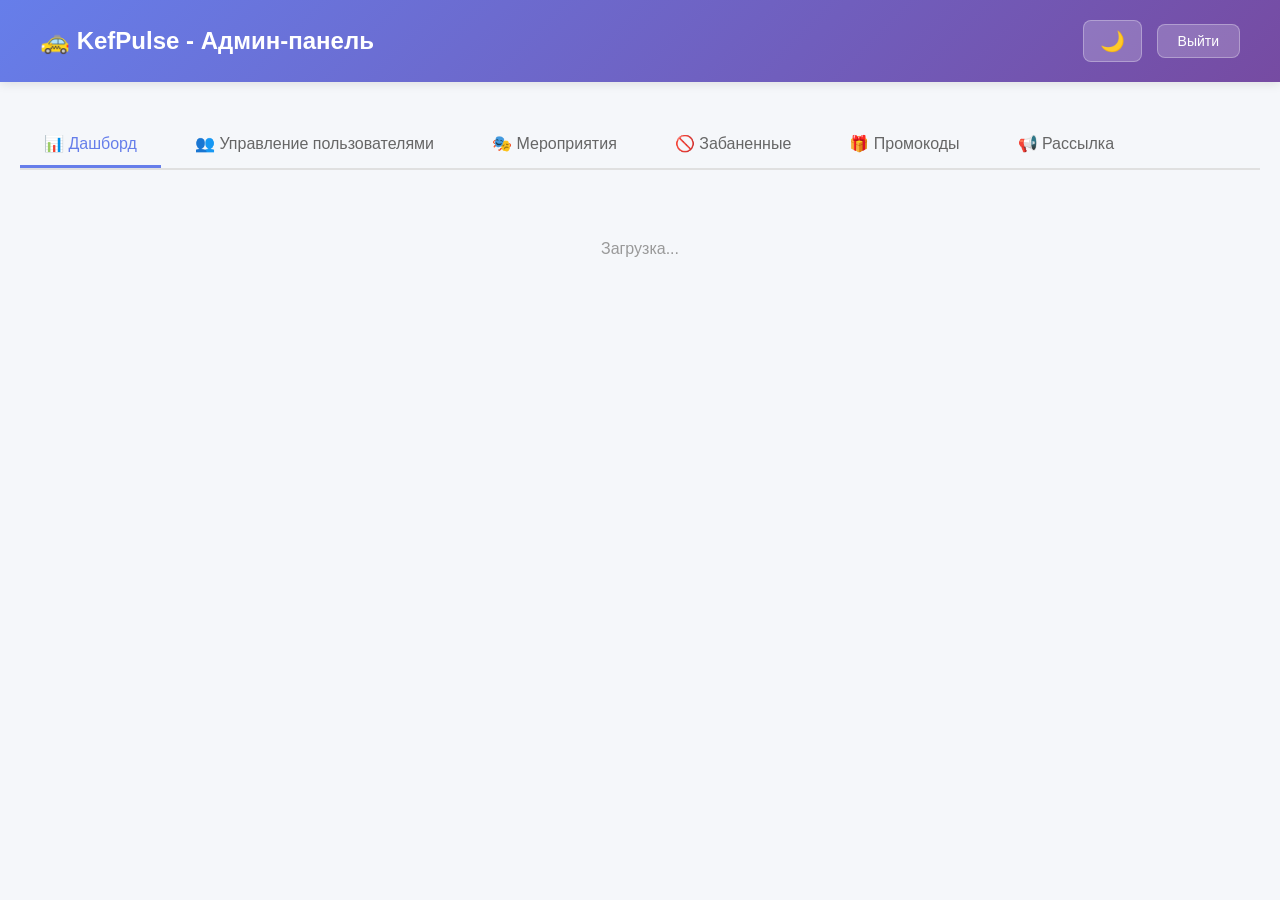
==== commit 1fdda895: "Complete events management rewrite with new functions Replaced all old event functions with new impl" ====
--- a/webapp/admin_dashboard.html
+++ b/webapp/admin_dashboard.html
@@ -343,11 +343,11 @@
             <div class="section">
                 <div style="display: flex; justify-content: space-between; align-items: center; margin-bottom: 20px;">
                     <h2>🎭 Управление мероприятиями</h2>
-                    <button class="btn-action" onclick="showCreateEventModal()" style="padding: 10px 20px; font-size: 14px;">
+                    <button class="btn-action" onclick="openEventForm()" style="padding: 10px 20px; font-size: 14px;">
                         ➕ Добавить мероприятие
                     </button>
                 </div>
-                <div id="eventsContent" class="loading">Загрузка...</div>
+                <div id="eventsListContainer" class="loading">Загрузка...</div>
             </div>
         </div>
 
@@ -526,23 +526,23 @@
         </div>
     </div>
 
-    <!-- Create Event Modal -->
-    <div id="eventModal" class="modal">
+    <!-- Create Event Modal (NEW) -->
+    <div id="newEventModal" class="modal">
         <div class="modal-content">
             <div class="modal-header">
                 <h2>Добавить мероприятие</h2>
-                <button class="close-btn" onclick="closeEventModal()">&times;</button>
+                <button class="close-btn" onclick="closeEventForm()">&times;</button>
             </div>
-            <div id="eventModalStatus"></div>
-            <form onsubmit="createEvent(event)">
+            <div id="eventFormStatus"></div>
+            <form id="eventCreationForm">
                 <div class="form-group">
                     <label>Название мероприятия *</label>
-                    <input type="text" id="eventName" required placeholder="Концерт в Лужниках">
+                    <input type="text" id="newEventName" required placeholder="Концерт в Лужниках">
                 </div>
                 <div class="form-group">
                     <label>ID зоны *</label>
-                    <input type="text" id="eventZone" required placeholder="luzhniki" list="zonesList">
-                    <datalist id="zonesList">
+                    <input type="text" id="newEventZone" required placeholder="luzhniki" list="zonesDatalist">
+                    <datalist id="zonesDatalist">
                         <option value="luzhniki">Лужники</option>
                         <option value="crocus">Крокус Сити Холл</option>
                         <option value="vdnh">ВДНХ</option>
@@ -558,7 +558,7 @@
                 </div>
                 <div class="form-group">
                     <label>Тип мероприятия *</label>
-                    <select id="eventType" required>
+                    <select id="newEventType" required>
                         <option value="concert">🎵 Концерт</option>
                         <option value="sport">⚽ Спортивное событие</option>
                         <option value="conference">🎤 Конференция</option>
@@ -569,7 +569,7 @@
                 </div>
                 <div class="form-group">
                     <label>Время окончания *</label>
-                    <input type="datetime-local" id="eventEndTime" required>
+                    <input type="datetime-local" id="newEventEndTime" required>
                     <small style="color: #666; font-size: 12px; margin-top: 5px; display: block;">
                         Уведомления будут отправлены за 20 минут до окончания и сразу после
                     </small>
@@ -595,7 +595,7 @@
             if (tab === 'promo') {
                 loadPromoCodes();
             } else if (tab === 'events') {
-                loadEvents();
+                fetchEventsList();
             } else if (tab === 'bans') {
                 loadBannedUsers();
             }
@@ -1681,33 +1681,49 @@
             }
         }
 
-        async function loadEvents() {
-            const content = document.getElementById('eventsContent');
-            content.className = 'loading';
-            content.innerHTML = 'Загрузка мероприятий...';
-
-            const token = localStorage.getItem('admin_token');
-
-            console.log('Loading events...');
+        // ========== EVENTS MANAGEMENT (NEW) ==========
+
+        function openEventForm() {
+            console.log('Opening event form...');
+            document.getElementById('newEventModal').classList.add('show');
+            document.getElementById('eventFormStatus').innerHTML = '';
+            document.getElementById('newEventName').value = '';
+            document.getElementById('newEventZone').value = '';
+            document.getElementById('newEventType').value = 'concert';
+            document.getElementById('newEventEndTime').value = '';
+        }
+
+        function closeEventForm() {
+            console.log('Closing event form...');
+            document.getElementById('newEventModal').classList.remove('show');
+        }
+
+        async function fetchEventsList() {
+            const container = document.getElementById('eventsListContainer');
+            container.className = 'loading';
+            container.innerHTML = 'Загрузка мероприятий...';
+
+            const token = localStorage.getItem('admin_token');
+            console.log('Fetching events list...');
 
             try {
                 const response = await fetch('/admin/api/events', {
                     headers: { 'Authorization': `Bearer ${token}` }
                 });
 
-                console.log('Events response status:', response.status);
+                console.log('Events API response status:', response.status);
 
                 if (!response.ok) {
                     throw new Error(`HTTP ${response.status}`);
                 }
 
                 const events = await response.json();
-                console.log('Events loaded:', events.length, events);
-
-                content.className = '';
+                console.log('Events fetched:', events.length);
+
+                container.className = '';
 
                 if (events.length === 0) {
-                    content.innerHTML = '<p style="text-align: center; color: #999; padding: 40px;">Нет мероприятий</p>';
+                    container.innerHTML = '<p style="text-align: center; color: #999; padding: 40px;">Нет мероприятий</p>';
                     return;
                 }
 
@@ -1720,7 +1736,7 @@
                     'other': '📅 Другое'
                 };
 
-                content.innerHTML = `
+                container.innerHTML = `
                     <table>
                         <thead>
                             <tr>
@@ -1739,116 +1755,39 @@
                                 const now = new Date();
                                 const isEnded = endTime < now;
 
-                                return `
-                                    <tr style="${isEnded ? 'opacity: 0.6;' : ''}">
-                                        <td>${event.id}</td>
-                                        <td><strong>${event.name}</strong></td>
-                                        <td>${event.zone_name}</td>
-                                        <td>${eventTypes[event.event_type] || event.event_type}</td>
+                                return \`
+                                    <tr style="\${isEnded ? 'opacity: 0.6;' : ''}">
+                                        <td>\${event.id}</td>
+                                        <td><strong>\${event.name}</strong></td>
+                                        <td>\${event.zone_name}</td>
+                                        <td>\${eventTypes[event.event_type] || event.event_type}</td>
                                         <td>
-                                            ${endTime.toLocaleString('ru-RU')}
-                                            ${isEnded ? '<br><span style="color: #dc3545; font-size: 12px;">Завершено</span>' : ''}
+                                            \${endTime.toLocaleString('ru-RU')}
+                                            \${isEnded ? '<br><span style="color: #dc3545; font-size: 12px;">Завершено</span>' : ''}
                                         </td>
                                         <td>
-                                            ${event.pre_notified ? '✅' : '⏳'} За 20 мин<br>
-                                            ${event.end_notified ? '✅' : '⏳'} Окончание
+                                            \${event.pre_notified ? '✅' : '⏳'} За 20 мин<br>
+                                            \${event.end_notified ? '✅' : '⏳'} Окончание
                                         </td>
                                         <td>
-                                            <button class="btn-action" onclick="deleteEvent(${event.id})" style="background: #dc3545;">
+                                            <button class="btn-action" onclick="removeEvent(\${event.id})" style="background: #dc3545;">
                                                 🗑 Удалить
                                             </button>
                                         </td>
                                     </tr>
-                                `;
+                                \`;
                             }).join('')}
                         </tbody>
                     </table>
                 `;
             } catch (error) {
-                console.error('Error loading events:', error);
-                content.className = '';
-                content.innerHTML = `<p style="color: #dc3545;">Ошибка загрузки: ${error.message}</p>`;
-            }
-        }
-
-        function showCreateEventModal() {
-            document.getElementById('eventModal').classList.add('show');
-            document.getElementById('eventModalStatus').innerHTML = '';
-            document.getElementById('eventName').value = '';
-            document.getElementById('eventZone').value = '';
-            document.getElementById('eventType').value = 'concert';
-            document.getElementById('eventEndTime').value = '';
-        }
-
-        function closeEventModal() {
-            document.getElementById('eventModal').classList.remove('show');
-        }
-
-        async function createEvent(e) {
-            e.preventDefault();
-
-            const statusDiv = document.getElementById('eventModalStatus');
-            statusDiv.innerHTML = '<p class="loading">Создание мероприятия...</p>';
-
-            const name = document.getElementById('eventName').value.trim();
-            const zoneId = document.getElementById('eventZone').value.trim();
-            const eventType = document.getElementById('eventType').value;
-            const endTime = document.getElementById('eventEndTime').value;
-
-            console.log('Creating event:', { name, zoneId, eventType, endTime });
-
-            if (!name || !zoneId || !eventType || !endTime) {
-                statusDiv.innerHTML = '<p class="error-msg">❌ Заполните все поля</p>';
-                return;
-            }
-
-            const token = localStorage.getItem('admin_token');
-
-            try {
-                // Add seconds to datetime if missing (datetime-local returns format without seconds)
-                let formattedEndTime = endTime;
-                if (endTime && endTime.length === 16) {
-                    formattedEndTime = endTime + ':00';
-                }
-
-                console.log('Formatted end_time:', formattedEndTime);
-
-                const response = await fetch('/admin/api/events/create', {
-                    method: 'POST',
-                    headers: {
-                        'Authorization': `Bearer ${token}`,
-                        'Content-Type': 'application/json'
-                    },
-                    body: JSON.stringify({
-                        name,
-                        zone_id: zoneId,
-                        event_type: eventType,
-                        end_time: formattedEndTime
-                    })
-                });
-
-                console.log('Response status:', response.status);
-                const result = await response.json();
-                console.log('Response data:', result);
-
-                if (response.ok && result.success) {
-                    statusDiv.innerHTML = `<p class="success-msg">✅ Мероприятие <strong>${name}</strong> создано!</p>`;
-                    setTimeout(() => {
-                        closeEventModal();
-                        console.log('Loading events after creation...');
-                        loadEvents();
-                    }, 2000);
-                } else {
-                    statusDiv.innerHTML = `<p class="error-msg">❌ Ошибка: ${result.error || 'Не удалось создать мероприятие'}</p>`;
-                    console.error('Event creation failed:', result);
-                }
-            } catch (error) {
-                statusDiv.innerHTML = `<p class="error-msg">❌ Ошибка сети: ${error.message}</p>`;
-                console.error('Network error:', error);
-            }
-        }
-
-        async function deleteEvent(eventId) {
+                console.error('Error fetching events:', error);
+                container.className = '';
+                container.innerHTML = `<p style="color: #dc3545;">Ошибка загрузки: ${error.message}</p>`;
+            }
+        }
+
+        async function removeEvent(eventId) {
             if (!confirm('Вы уверены, что хотите удалить это мероприятие?')) {
                 return;
             }
@@ -1869,14 +1808,85 @@
 
                 if (response.ok && result.success) {
                     alert('✅ Мероприятие удалено');
-                    loadEvents();
+                    fetchEventsList();
                 } else {
-                    alert(`❌ Ошибка: ${result.error || 'Не удалось удалить мероприятие'}`);
+                    alert(`❌ Ошибка: ${result.error || 'Не удалось удалить'}`);
                 }
             } catch (error) {
                 alert(`❌ Ошибка сети: ${error.message}`);
             }
         }
+
+        // Form submission handler
+        document.addEventListener('DOMContentLoaded', function() {
+            const form = document.getElementById('eventCreationForm');
+            if (form) {
+                form.addEventListener('submit', async function(e) {
+                    e.preventDefault();
+                    console.log('Form submitted');
+
+                    const statusDiv = document.getElementById('eventFormStatus');
+                    statusDiv.innerHTML = '<p class="loading">Создание мероприятия...</p>';
+
+                    const name = document.getElementById('newEventName').value.trim();
+                    const zoneId = document.getElementById('newEventZone').value.trim();
+                    const eventType = document.getElementById('newEventType').value;
+                    const endTime = document.getElementById('newEventEndTime').value;
+
+                    console.log('Form data:', { name, zoneId, eventType, endTime });
+
+                    if (!name || !zoneId || !eventType || !endTime) {
+                        statusDiv.innerHTML = '<p class="error-msg">❌ Заполните все поля</p>';
+                        return;
+                    }
+
+                    const token = localStorage.getItem('admin_token');
+
+                    try {
+                        let formattedEndTime = endTime;
+                        if (endTime && endTime.length === 16) {
+                            formattedEndTime = endTime + ':00';
+                        }
+
+                        console.log('Sending request with end_time:', formattedEndTime);
+
+                        const response = await fetch('/admin/api/events/create', {
+                            method: 'POST',
+                            headers: {
+                                'Authorization': `Bearer ${token}`,
+                                'Content-Type': 'application/json'
+                            },
+                            body: JSON.stringify({
+                                name,
+                                zone_id: zoneId,
+                                event_type: eventType,
+                                end_time: formattedEndTime
+                            })
+                        });
+
+                        console.log('Response status:', response.status);
+                        const result = await response.json();
+                        console.log('Response data:', result);
+
+                        if (response.ok && result.success) {
+                            statusDiv.innerHTML = `<p class="success-msg">✅ Мероприятие <strong>${name}</strong> создано!</p>`;
+                            setTimeout(() => {
+                                closeEventForm();
+                                fetchEventsList();
+                            }, 2000);
+                        } else {
+                            statusDiv.innerHTML = `<p class="error-msg">❌ Ошибка: ${result.error || 'Не удалось создать мероприятие'}</p>`;
+                            console.error('Event creation failed:', result);
+                        }
+                    } catch (error) {
+                        statusDiv.innerHTML = `<p class="error-msg">❌ Ошибка сети: ${error.message}</p>`;
+                        console.error('Network error:', error);
+                    }
+                });
+            }
+        });
+
+        // ========== END EVENTS MANAGEMENT ==========
 
         loadDashboard();
     </script>
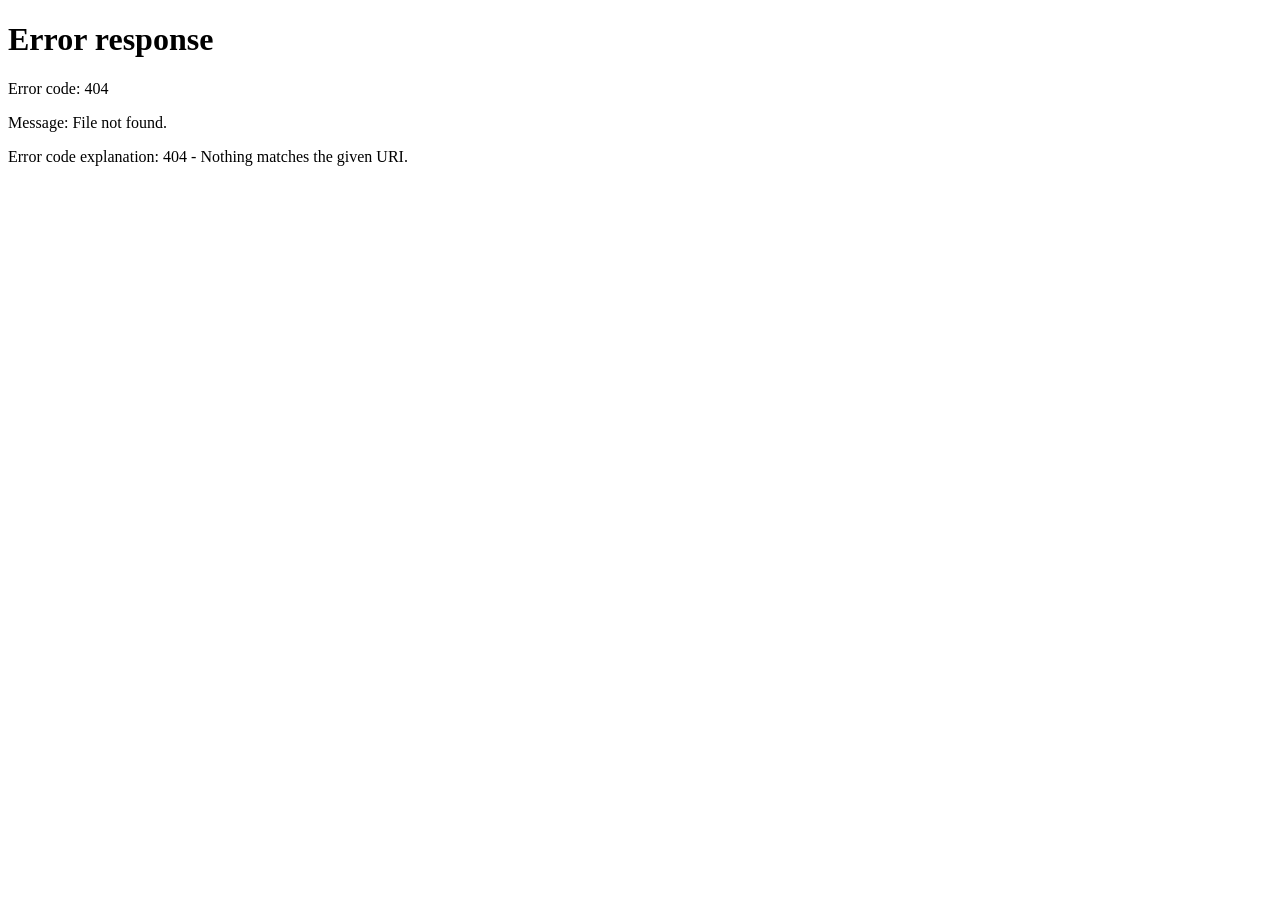
==== commit 8dc86030: "Fix: Remove escaped dollar signs in template literal Problem: JavaScript syntax error - template lit" ====
--- a/webapp/admin_dashboard.html
+++ b/webapp/admin_dashboard.html
@@ -1755,27 +1755,27 @@
                                 const now = new Date();
                                 const isEnded = endTime < now;
 
-                                return \`
-                                    <tr style="\${isEnded ? 'opacity: 0.6;' : ''}">
-                                        <td>\${event.id}</td>
-                                        <td><strong>\${event.name}</strong></td>
-                                        <td>\${event.zone_name}</td>
-                                        <td>\${eventTypes[event.event_type] || event.event_type}</td>
+                                return `
+                                    <tr style="${isEnded ? 'opacity: 0.6;' : ''}">
+                                        <td>${event.id}</td>
+                                        <td><strong>${event.name}</strong></td>
+                                        <td>${event.zone_name}</td>
+                                        <td>${eventTypes[event.event_type] || event.event_type}</td>
                                         <td>
-                                            \${endTime.toLocaleString('ru-RU')}
-                                            \${isEnded ? '<br><span style="color: #dc3545; font-size: 12px;">Завершено</span>' : ''}
+                                            ${endTime.toLocaleString('ru-RU')}
+                                            ${isEnded ? '<br><span style="color: #dc3545; font-size: 12px;">Завершено</span>' : ''}
                                         </td>
                                         <td>
-                                            \${event.pre_notified ? '✅' : '⏳'} За 20 мин<br>
-                                            \${event.end_notified ? '✅' : '⏳'} Окончание
+                                            ${event.pre_notified ? '✅' : '⏳'} За 20 мин<br>
+                                            ${event.end_notified ? '✅' : '⏳'} Окончание
                                         </td>
                                         <td>
-                                            <button class="btn-action" onclick="removeEvent(\${event.id})" style="background: #dc3545;">
+                                            <button class="btn-action" onclick="removeEvent(${event.id})" style="background: #dc3545;">
                                                 🗑 Удалить
                                             </button>
                                         </td>
                                     </tr>
-                                \`;
+                                `;
                             }).join('')}
                         </tbody>
                     </table>
